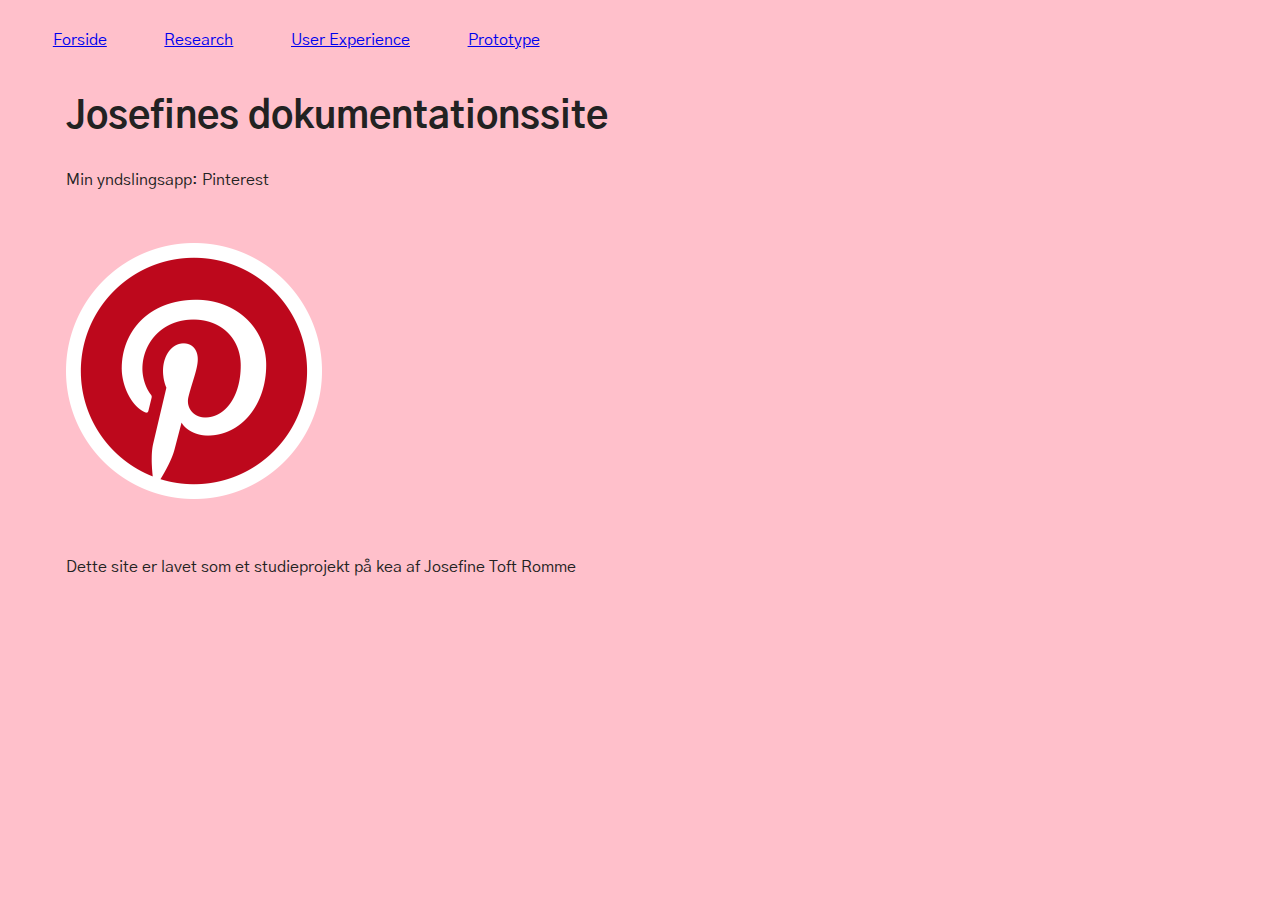
==== index.html @ a098f39a "filer" ====
<!doctype html>
<html class="no-js" lang="da">

<head>
    <meta charset="utf-8">
    <meta http-equiv="x-ua-compatible" content="ie=edge">
    <title>04-UX</title>
    <meta name="description" content="">
    <meta name="viewport" content="width=device-width, initial-scale=1, shrink-to-fit=no">

    <link rel="stylesheet" href="css/normalize.css">
    <link rel="stylesheet" href="css/main.css">
    <link href="https://fonts.googleapis.com/css?family=Gothic+A1" rel="stylesheet">
</head>

<body>

    <!-- Navigation -->

    <nav>
        <ul>
            <li><a href="index.html">Forside</a></li>
            <li class="dropdown"><a href="#">Research</a>
                <ul class="dropdown-content">
                    <li><a href="interviews.html">Interviews</a></li>
                    <li><a href="observationer.html">Observationer</a></li>
                    <li><a href="spoergeskema.html">Spørgeskema</a></li>
                </ul>
            </li>
            <li class="dropdown"><a href="#">User Experience</a>
                <ul class="dropdown-content">
                    <li><a href="experiencemap.html">Experience Map</a></li>
                    <li><a href="storyboard.html">Story Board</a></li>
                    <li><a href="bmc.html">Business Model Canvas</a></li>
                </ul>
            </li>
            <li class="dropdown"><a href="#">Prototype</a>
                <ul class="dropdown-content">
                    <li><a href="prototypeoptagelse.html">Paper Prototype Optagelse</a></li>
                    <li><a href="featuresfunktionaliteter.html">Features og funktionaliteter</a></li>
                    <li><a href="prototypedokumentation.html">Dokumentation af Paper Prototype</a></li>
                    <li><a href="prototypetest.html">Test af Paper Prototype</a></li>
                </ul>
            </li>
        </ul>
    </nav>

    <!-- Navigation slut -->

    <!-- Sidens indhold -->
    <main>
        <article>
            <h1>Josefines dokumentationssite</h1>
            <p>Min yndslingsapp: Pinterest</p>
        </article>
        <img src=img/41K39f7BXZL.png alt=pinterest_logo>

    </main>
    <!-- Sidens indhold slut -->

    <!-- footer -->
    <footer>
        <p>Dette site er lavet som et studieprojekt på kea af Josefine Toft Romme</p>

    </footer>
    <!-- footer slut -->

    <!-- Diverse ekstra, du ikke behøver at pille ved -->
    <script src="js/vendor/modernizr-3.6.0.min.js"></script>
    <script src="https://code.jquery.com/jquery-3.3.1.min.js" integrity="sha256-FgpCb/KJQlLNfOu91ta32o/NMZxltwRo8QtmkMRdAu8=" crossorigin="anonymous"></script>
    <script>
        window.jQuery || document.write('<script src="js/vendor/jquery-3.3.1.min.js"><\/script>')
    </script>
    <script src="js/plugins.js"></script>
    <script src="js/main.js"></script>

</body>

</html>
---- css/main.css ----
/* Basis styles */

html {
    color: #222;
    font-size: 1em;
    line-height: 1.4;
    background-color: pink;
}

body {
    max-width: 1200px;
    margin: 0 auto;
}

/* Navigation */

nav ul {
    display: flex;
    justify-content: flex-sta0 rt;
    flex-direction: row;
    list-style: none;
    padding-left: 0;
}

nav ul li {
    position: relative;
    padding-right: 2em;
}

.dropdown > ul {
    display: none;
    position: absolute;
    background-color: #f9f9f9;
    box-shadow: 0px 8px 16px 0px rgba(0, 0, 0, 0.2);
    padding: 12px 16px;
    z-index: 1;
    padding: 1em;
}

.dropdown > ul li {
    white-space: nowrap;
    padding: 0 2em;
}

.dropdown:hover > ul {
    display: block;
}

h1 {
    font-family: 'Gothic A1', sans-serif;
    margin: 2vw;
    font-size: 3vw;

}

p {
    font-family: 'Gothic A1', sans-serif;
    margin: 2vw;

}

li {
    font-family: 'Gothic A1', sans-serif;
    margin: 1vw;

}

img {
    height: 20vw;
    margin: 2vw;
}
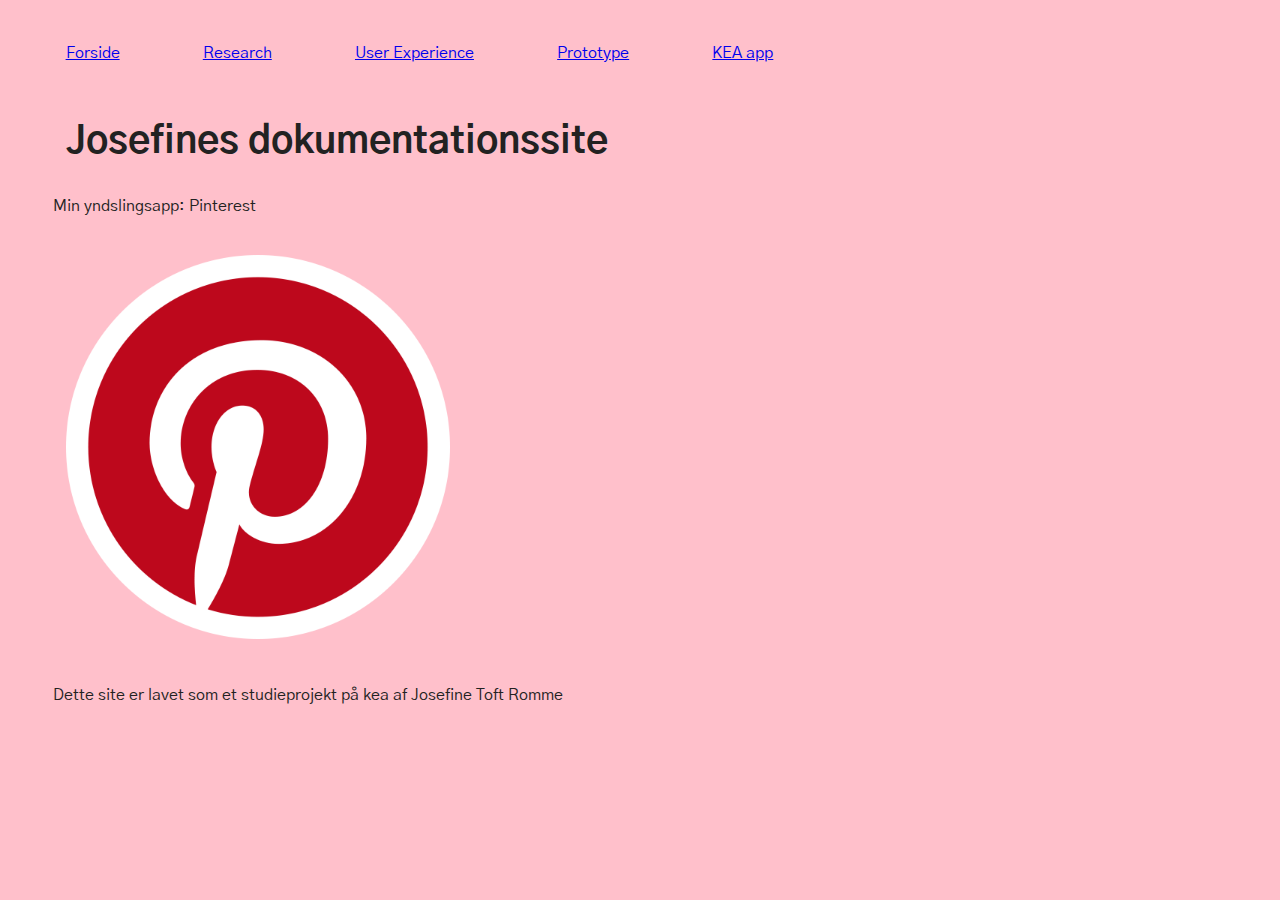
==== commit 97860e2e: "kea app" ====
--- a/index.html
+++ b/index.html
@@ -42,6 +42,13 @@
                     <li><a href="prototypetest.html">Test af Paper Prototype</a></li>
                 </ul>
             </li>
+
+            <li class="dropdown"><a href="#">KEA app</a>
+                <ul class="dropdown-content">
+                    <li><a href="keaapp.html">KEA app projekt</a></li>
+
+                </ul>
+            </li>
         </ul>
     </nav>
 
@@ -70,6 +77,7 @@
     <script src="https://code.jquery.com/jquery-3.3.1.min.js" integrity="sha256-FgpCb/KJQlLNfOu91ta32o/NMZxltwRo8QtmkMRdAu8=" crossorigin="anonymous"></script>
     <script>
         window.jQuery || document.write('<script src="js/vendor/jquery-3.3.1.min.js"><\/script>')
+
     </script>
     <script src="js/plugins.js"></script>
     <script src="js/main.js"></script>
--- a/css/main.css
+++ b/css/main.css
@@ -53,19 +53,33 @@
 
 }
 
+h2 {
+    font-family: 'Gothic A1', sans-serif;
+    margin: 2vw 2vw 1vw 1vw;
+    font-size: 2vw;
+
+}
+
+h3 {
+    font-family: 'Gothic A1', sans-serif;
+    margin: 2vw 2vw 1vw 1vw;
+    font-size: 1.2vw;
+
+}
+
 p {
+    font-family: 'Gothic A1', sans-serif;
+    margin: 1vw 2vw 1vw 1vw;
+
+}
+
+li {
     font-family: 'Gothic A1', sans-serif;
     margin: 2vw;
 
 }
 
-li {
-    font-family: 'Gothic A1', sans-serif;
-    margin: 1vw;
-
-}
-
 img {
-    height: 20vw;
+    height: 30vw;
     margin: 2vw;
 }
